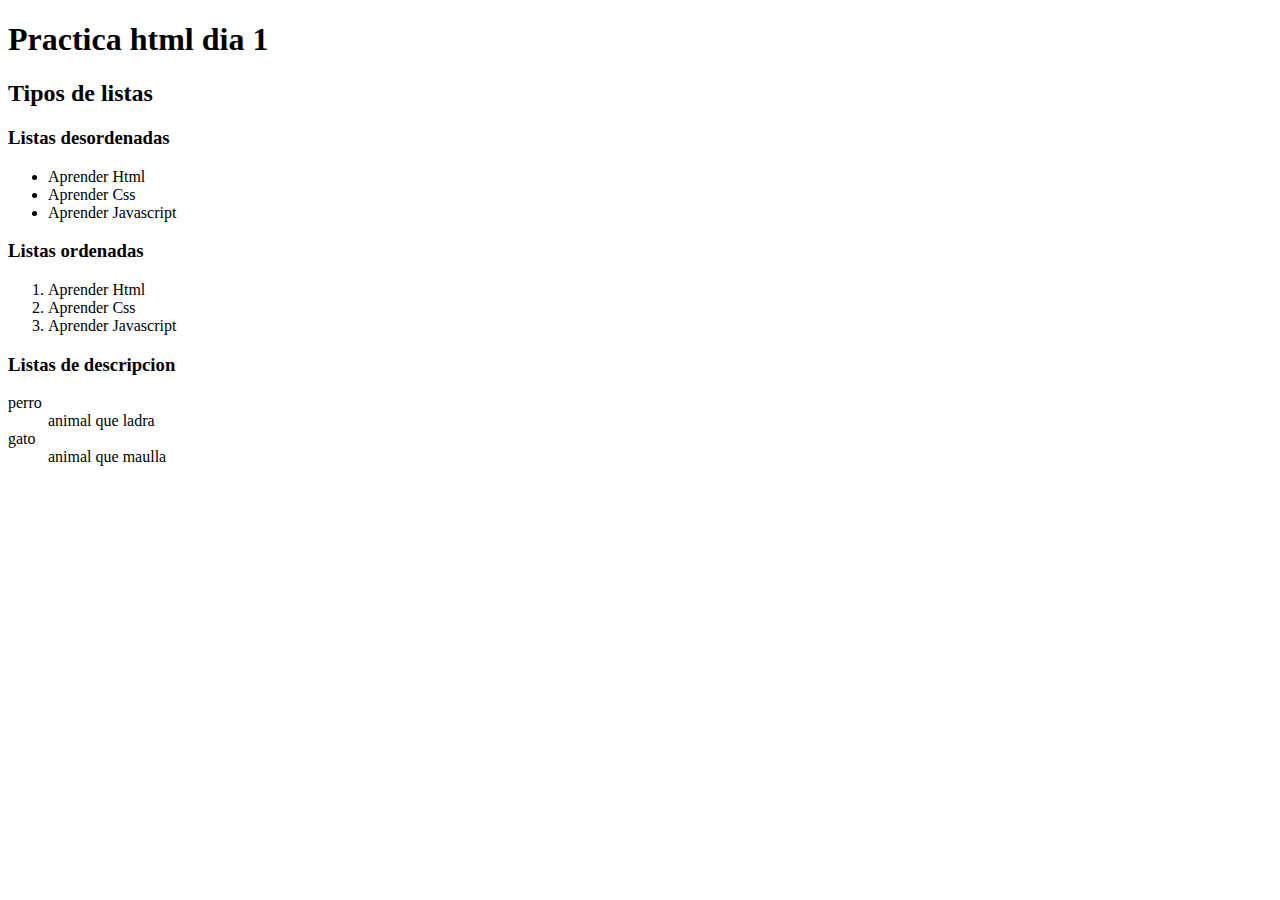
==== index/index2.html @ 9f534933 "tarea1" ====
<!DOCTYPE html>
<html lang="es">
<head>
    <meta charset="UTF-8">
    <meta name="viewport" content="width=device-width, initial-scale=1.0">
    <title>Mis conocimientos</title>
</head>
<body>
    <h1>Practica html dia 1</h1>
    <!--etiqueta listas-->
    <!--Esto es lo que estoy aprendiendo hasta ahora,lo marcare por dia-->
    <!--dia 1 ,tipo de listas-->
    <h2>Tipos de listas</h2>
    <h3>Listas desordenadas</h3>
    <ul>
    
        <li>Aprender Html</li>
        <li>Aprender Css</li>
        <li>Aprender Javascript</li>
    </ul>
    <h3>Listas ordenadas</h3>
    <ol>
        <li>Aprender Html</li>
        <li>Aprender Css</li>
        <li>Aprender Javascript</li>
    </ol>
    <h3>Listas de descripcion</h3>
    <dl>
        <dt>perro</dt>
        <dd>animal que ladra</dd>
        <dt>gato</dt>
        <dd>animal que maulla</dd>
        
    </dl>
    

</body>
</html>
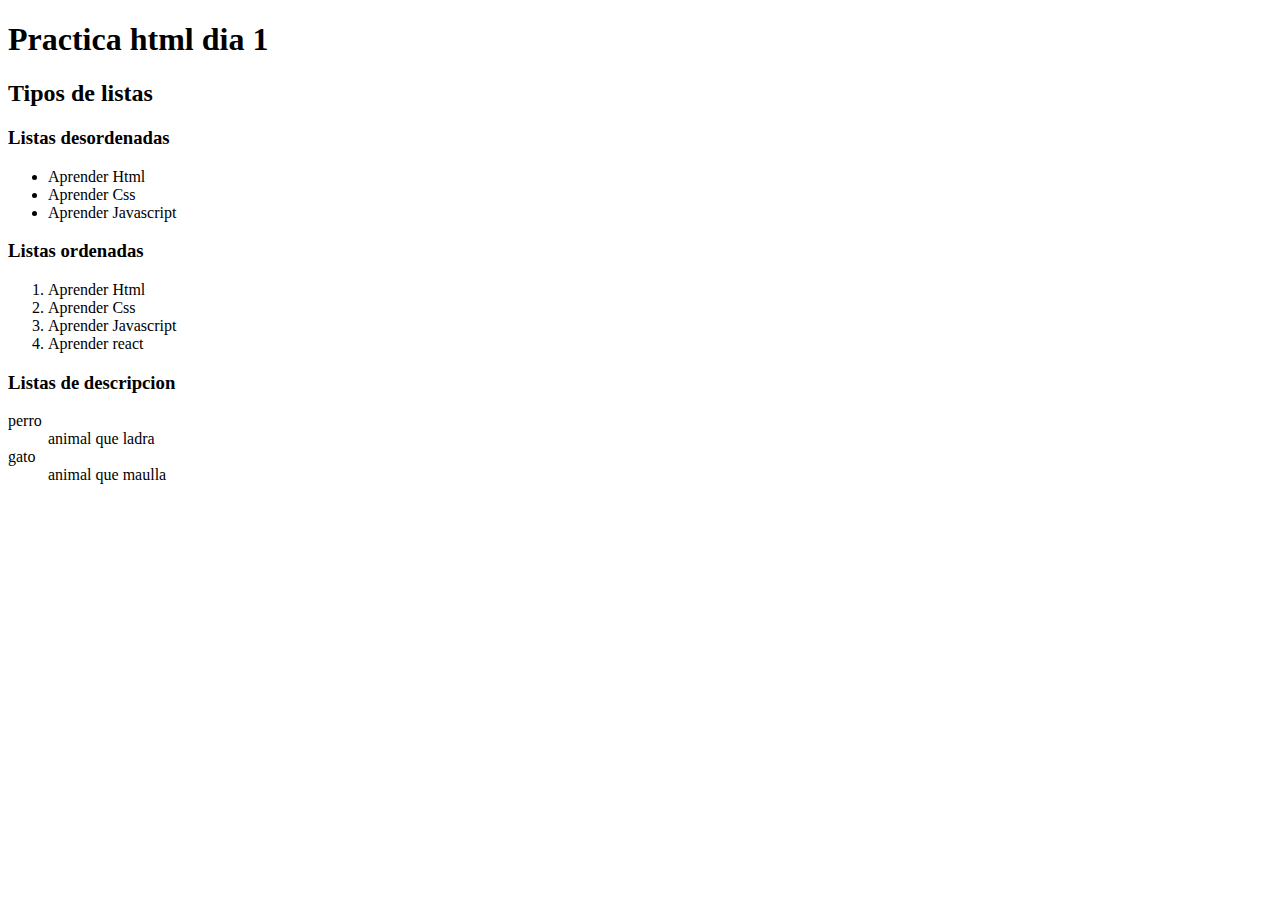
==== commit 75b2f52f: "Update index2.html" ====
--- a/index/index2.html
+++ b/index/index2.html
@@ -23,6 +23,7 @@
         <li>Aprender Html</li>
         <li>Aprender Css</li>
         <li>Aprender Javascript</li>
+        <li>Aprender react</li>
     </ol>
     <h3>Listas de descripcion</h3>
     <dl>
@@ -35,4 +36,4 @@
     
 
 </body>
-</html>+</html>
